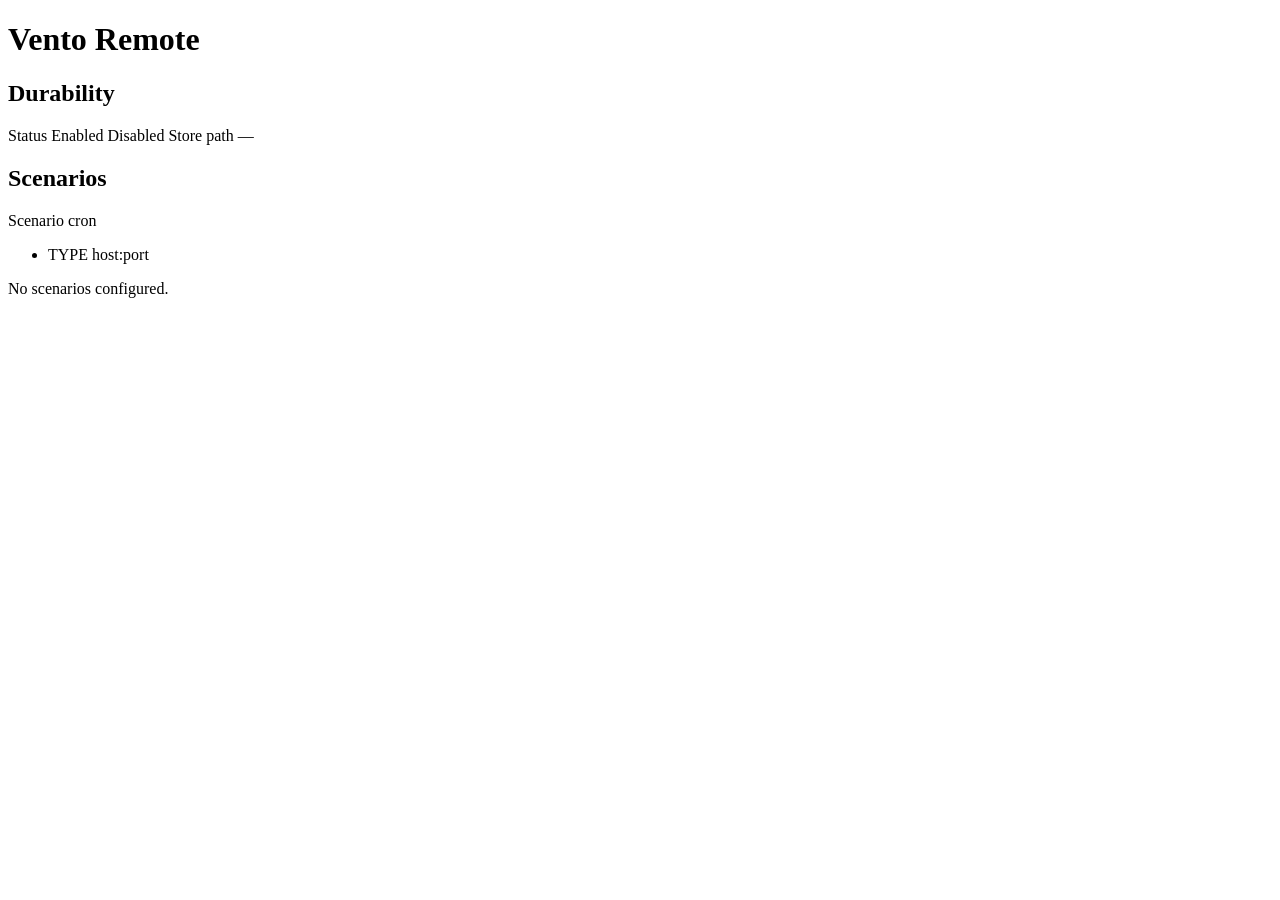
==== src/main/resources/templates/index.html @ 75b7d19b "display properties" ====
<!DOCTYPE html>
<html xmlns:th="http://www.thymeleaf.org">
<head>
    <meta charset="UTF-8">
    <meta name="viewport" content="width=device-width, initial-scale=1.0">
    <title>Vento Remote</title>
    <link rel="stylesheet" th:href="@{/styles.css}">
</head>
<body>

<header>
    <h1>Vento Remote</h1>
</header>

<main>

    <section>
        <h2 class="section-title">Durability</h2>
        <div class="card">
            <div class="durability-grid">
                <span class="label">Status</span>
                <span>
                    <span th:if="${properties.durabilityEnabled}" class="badge badge-on">Enabled</span>
                    <span th:unless="${properties.durabilityEnabled}" class="badge badge-off">Disabled</span>
                </span>
                <span class="label">Store path</span>
                <span class="value" th:text="${properties.durability.storeFolderPath}">—</span>
            </div>
        </div>
    </section>

    <section>
        <h2 class="section-title">Scenarios</h2>
        <div class="scenarios-grid" th:if="${not #lists.isEmpty(properties.scenario)}">
            <div class="scenario-card" th:each="scenario : ${properties.scenario}">
                <span class="scenario-name" th:text="${scenario.name}">Scenario</span>
                <span class="scenario-cron" th:text="${scenario.cron}">cron</span>
                <ul class="commands-list">
                    <li class="command-item" th:each="cmd : ${scenario.commands}">
                        <span class="command-type" th:text="${cmd.type}">TYPE</span>
                        <span class="command-host" th:text="${cmd.host + ':' + cmd.port}">host:port</span>
                    </li>
                </ul>
            </div>
        </div>
        <p class="empty" th:if="${#lists.isEmpty(properties.scenario)}">No scenarios configured.</p>
    </section>

</main>

</body>
</html>
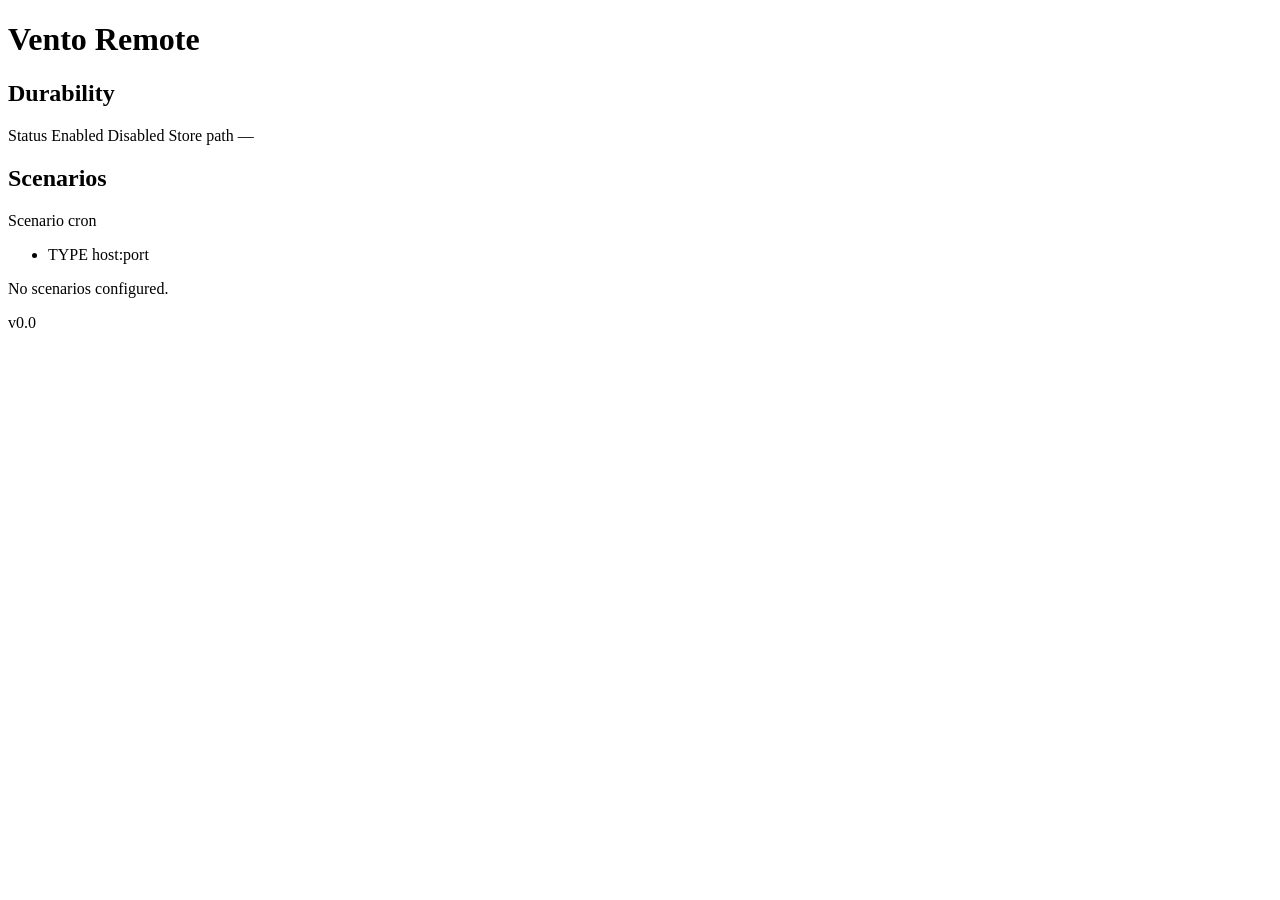
==== commit 52672956: "app version" ====
--- a/src/main/resources/templates/index.html
+++ b/src/main/resources/templates/index.html
@@ -48,5 +48,9 @@
 
 </main>
 
+<footer>
+    <span th:text="'v' + ${appVersion}">v0.0</span>
+</footer>
+
 </body>
 </html>
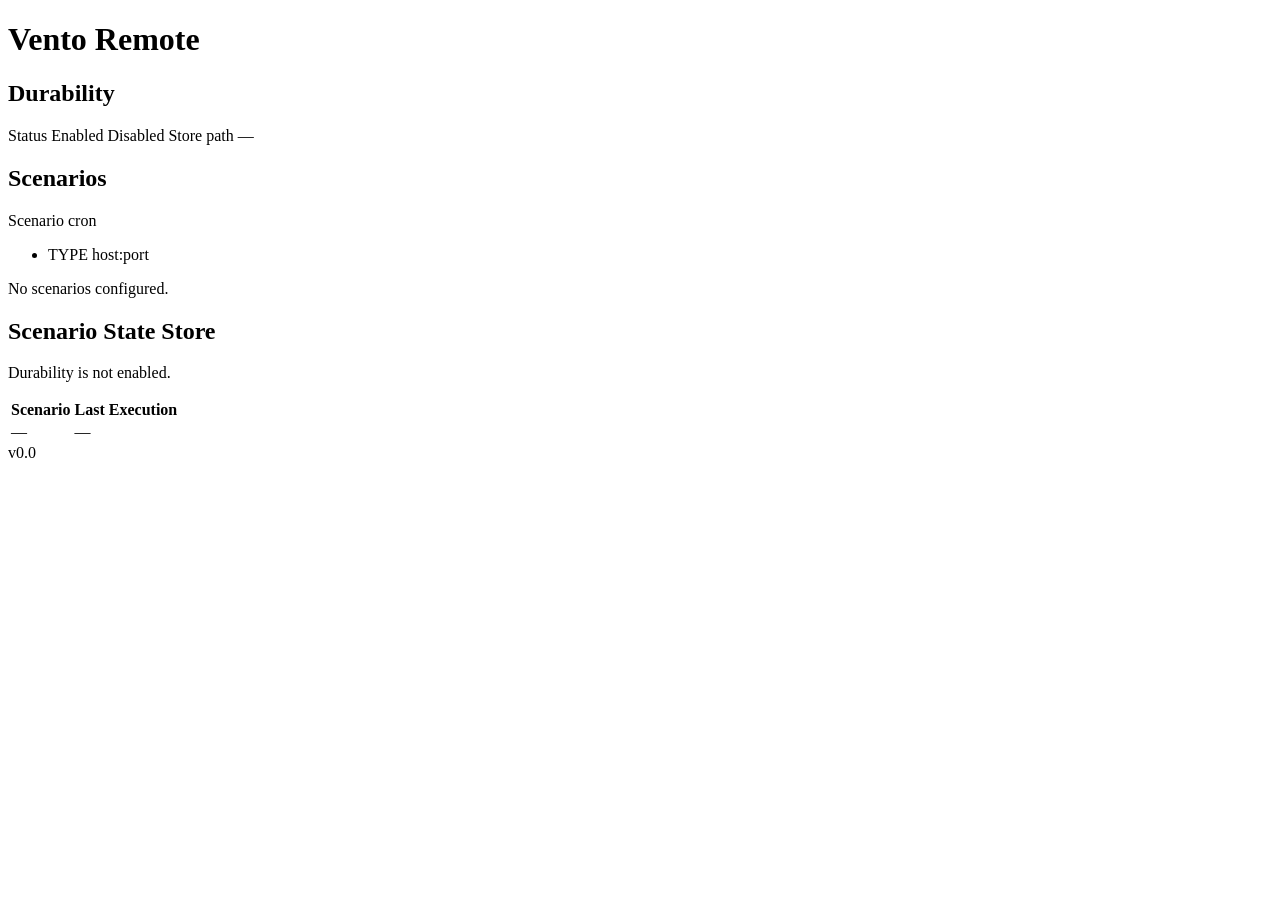
==== commit 051ecb54: "last execution" ====
--- a/src/main/resources/templates/index.html
+++ b/src/main/resources/templates/index.html
@@ -46,6 +46,27 @@
         <p class="empty" th:if="${#lists.isEmpty(properties.scenario)}">No scenarios configured.</p>
     </section>
 
+    <section>
+        <h2 class="section-title">Scenario State Store</h2>
+        <p class="empty" th:unless="${properties.durabilityEnabled}">Durability is not enabled.</p>
+        <div class="card" th:if="${properties.durabilityEnabled}">
+            <table class="state-table">
+                <thead>
+                <tr>
+                    <th>Scenario</th>
+                    <th>Last Execution</th>
+                </tr>
+                </thead>
+                <tbody>
+                <tr th:each="state : ${scenarioStates}">
+                    <td th:text="${state.name}">—</td>
+                    <td th:text="${state.lastExecution != null ? state.lastExecution : '—'}">—</td>
+                </tr>
+                </tbody>
+            </table>
+        </div>
+    </section>
+
 </main>
 
 <footer>
